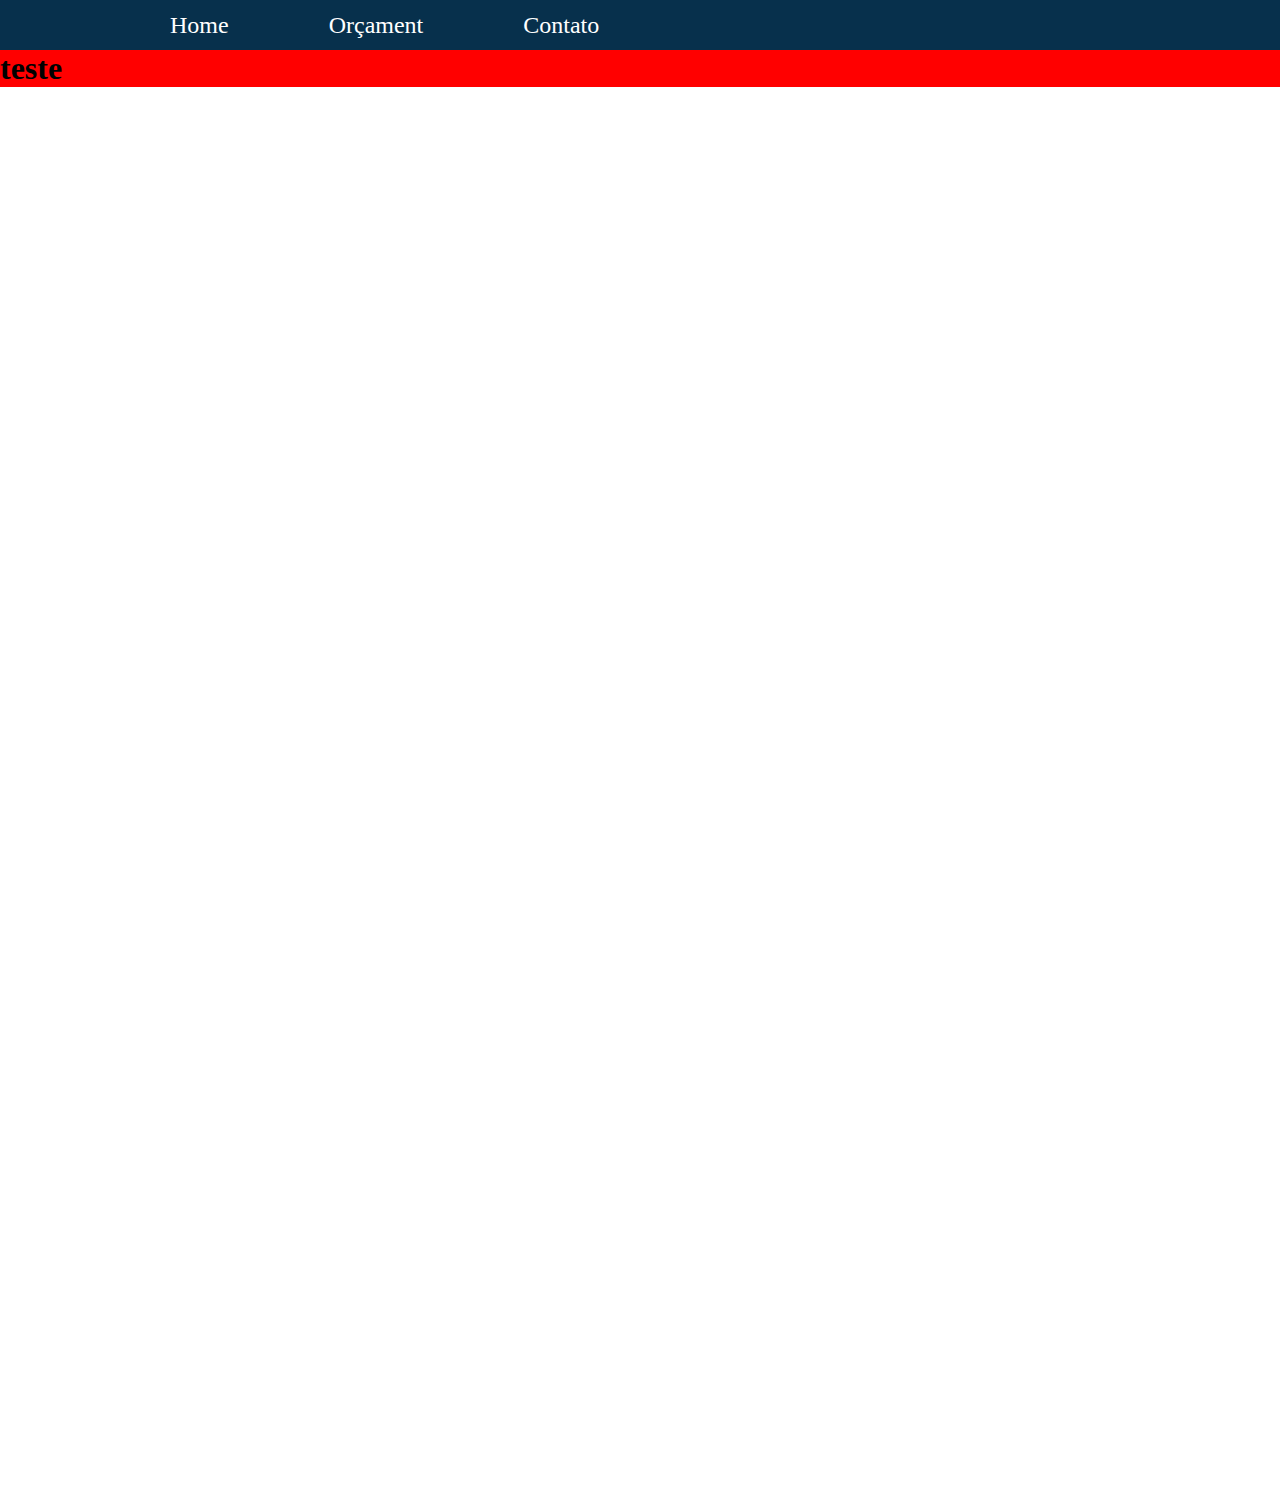
==== modulo-3/forms/pages/home.html @ 69fd66af "feat: add foulder MasterD" ====
<!DOCTYPE html>
<html lang="pt">
<head>
  <meta charset="UTF-8">
  <meta name="viewport" content="width=device-width, initial-scale=1.0">
  <title>Document</title>
  <style>

    body {
      height:1500px
    }

    *{
      margin: 0;
      padding: 0;
      box-sizing: border-box;
    }

    #scrollBar {
        position: fixed;
        background-color: #07304C;
        width: 1920px;
        height: 50px;
        display: flex;
        align-items: center;
      }
  
      #scrollBar a{
        display: flex;
        align-items: center;
        height: 50px;
        background-color: #07304C;
        text-decoration: none;
        color: white;
        font-size: 24px;
        padding-left: 50px;
        padding-right: 50px;
      }
  
      #scrollBar a:hover{
        background-color: #174056;
  
      }

    #scrollBar .home {
      margin-left: 120px;
    }
    main {
      background-color: red;
      position: relative;
      top:50px;
    }

  </style>
</head>
<body>
  <header>
    <div id="scrollBar">
      <a class="home" href="./home.html">Home</a>
      <a href="./orçament.html">Orçament</a>
      <a href="./contato.html">Contato</a>
    </div>
  </header>
  <main>
<h1>teste</h1>
  </main>
</body>
  <script>
    // setTimeout(() => {
    // alert('Bem vindo ao meu site')
    // }, 5000)
  </script>
</html>
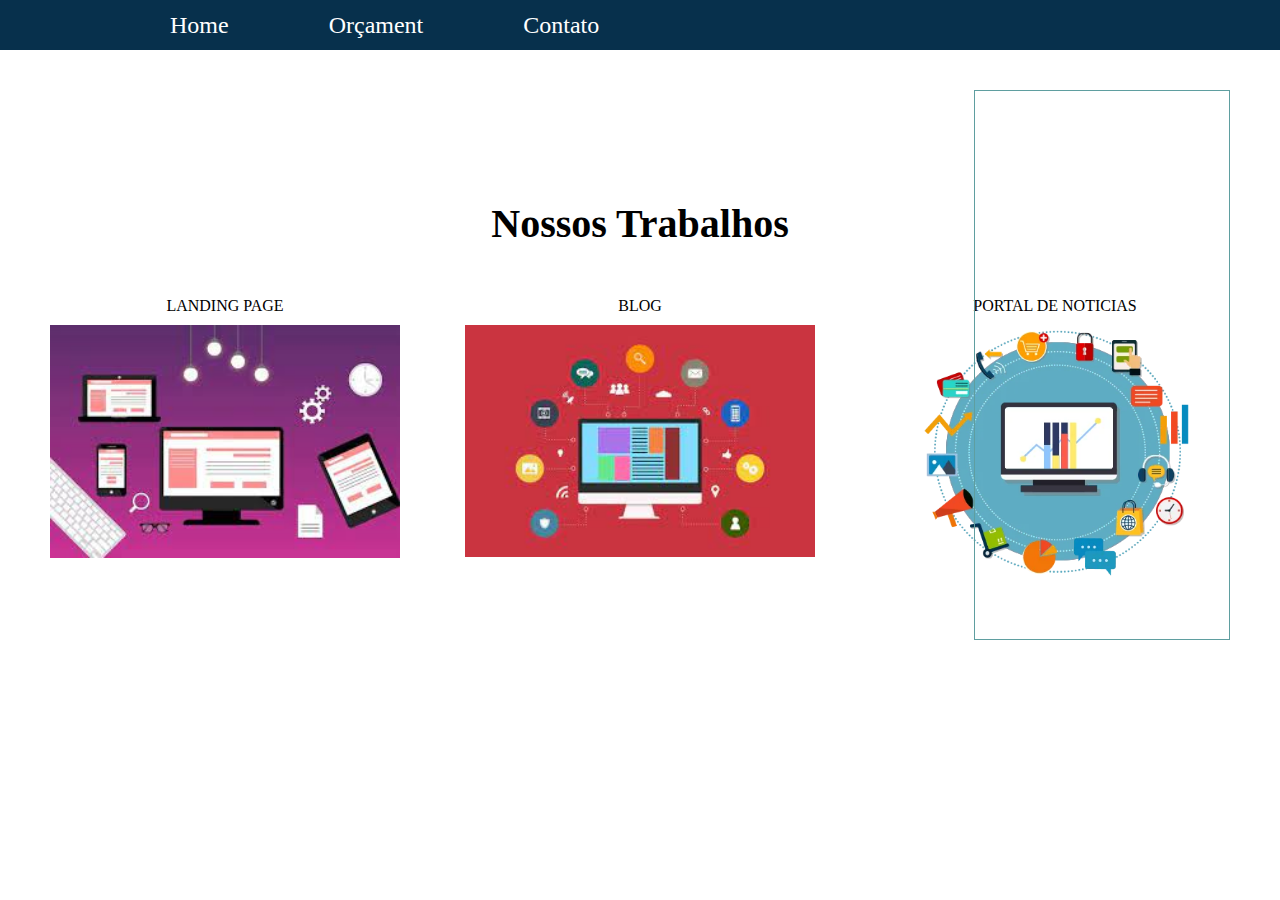
==== commit c4ea8665: "feat: update site de vendas" ====
--- a/modulo-3/forms/pages/home.html
+++ b/modulo-3/forms/pages/home.html
@@ -4,28 +4,24 @@
   <meta charset="UTF-8">
   <meta name="viewport" content="width=device-width, initial-scale=1.0">
   <title>Document</title>
+  <link rel="stylesheet" href="lightbox2-2.11.3/dist/css/lightbox.min.css">
+  <script src="https://ajax.googleapis.com/ajax/libs/jquery/3.2.1/jquery.min.js"></script>
   <style>
-
-    body {
-      height:1500px
-    }
-
     *{
       margin: 0;
       padding: 0;
       box-sizing: border-box;
     }
 
-    #scrollBar {
+      #header {
+        background-color: #07304C;
         position: fixed;
-        background-color: #07304C;
-        width: 1920px;
-        height: 50px;
+        width: 100%;
         display: flex;
-        align-items: center;
+        z-index: 1000;
       }
   
-      #scrollBar a{
+      #header a{
         display: flex;
         align-items: center;
         height: 50px;
@@ -35,39 +31,153 @@
         font-size: 24px;
         padding-left: 50px;
         padding-right: 50px;
+
       }
   
-      #scrollBar a:hover{
+      #header a:hover{
         background-color: #174056;
   
       }
 
-    #scrollBar .home {
+    #header .home {
       margin-left: 120px;
     }
-    main {
-      background-color: red;
-      position: relative;
-      top:50px;
+
+    #index {
+      padding-top: 50px;
+      padding-left: 50px;
+      margin-bottom: 100px;
     }
 
+    #sidebar {
+            width: 20%;
+            height: 550px;
+            position: absolute;
+            top: 90px;
+            right: 50px;
+            border: 1px solid cadetblue;
+            overflow: scroll;
+        }
+
+    #central-content {
+      padding-top: 50px;
+    }
+
+    #portfolio {
+      text-align: center;
+      display: flex;
+      flex-direction: column;
+      gap: 50px;
+    }
+
+    #portfolio h3{
+      font-size:40px;
+    }
+
+    #carrossel {
+      display: flex;
+      justify-content: space-between;
+      padding: 0 50px;
+      margin-bottom: 50px;
+    }
+
+    #carrossel a {
+      text-decoration: none;
+    }
+
+    #carrossel p {
+      margin-bottom: 10px;
+      text-transform: uppercase;
+      color: black;
+    }
+
+    
   </style>
 </head>
 <body>
   <header>
-    <div id="scrollBar">
+    <nav id="header">
       <a class="home" href="./home.html">Home</a>
       <a href="./orçament.html">Orçament</a>
       <a href="./contato.html">Contato</a>
+    </nav>
+  </header>
+  <div id="index" class="main-content">
+    <div id="sidebar"><!-- Noticias RSS externas --></div>
+    <div id="central-content"><!-- conteúdo principal através de AJAX --></div>
+  </div>
+  <div id="portfolio" class="main-content">
+    <h3>Nossos Trabalhos</h3>
+    <div id="carrossel">
+      <a 
+        class="example‐image‐link" 
+        href="../imgs/image1.jpeg" 
+        data-lightbox="example‐1">
+        <p>Landing Page</p>
+          <img 
+            class="example‐image"
+            src="../imgs/image1.jpeg" 
+            alt="image‐1" 
+            width="350px"/>
+      </a>
+      <a 
+        class="example‐image‐link" 
+        href="../imgs/image2.jpeg" 
+        data‐lightbox="example‐1">
+        <p>Blog</p>
+          <img 
+            class="example‐image"
+            src="../imgs/image2.jpeg" 
+            alt="image‐1" 
+            width="350px"/>
+      </a>
+      <a 
+      
+        class="example‐image‐link" 
+        href="../imgs/image3.webp" 
+        data‐lightbox="example‐1">
+        <p>Portal de noticias</p>
+          <img 
+            class="example‐image"
+            src="../imgs/image3.webp" 
+            alt="image‐1" 
+            width="350px"/>
+      </a>
     </div>
-  </header>
-  <main>
-<h1>teste</h1>
-  </main>
+  </div>
 </body>
   <script>
-    // setTimeout(() => {
-    // alert('Bem vindo ao meu site')
-    // }, 5000)
+
+    // setTimeout(() => { 
+    //   alert("Seja bem vindo!")
+    // }, "5000")
+
+      let botao = document.getElementById("sidebar")
+      botao.onload = carregar();
+
+      let botao2 = document.getElementById("central-content")
+      botao.onload = carregar();
+
+     function carregar() {
+            let url = 'https://news.google.com/rss?hl=pt‐PT&gl=PT&ceid=PT:pt‐150';
+            $.ajax({
+                url:"https://api.rss2json.com/v1/api.json?rss_url=" + url, type: 'GET',
+                success: function (data) {
+                    objeto_json = eval(data);
+                    let frase = "";
+                    for (i = 0; i < objeto_json.items.length; i++)
+{
+                        frase = frase + "Título: <b>" + objeto_json.items[i].title + "</b><br/>";
+                        frase = frase + objeto_json.items[i].description + "<br/>";
+                    }
+                    $("#sidebar").html(frase);
+                    $("#central-content").html(frase);
+                },
+                error: function (xhr, status) {
+                    alert('Ocorreu um erro.');
+                }
+            });
+          }
   </script>
+    <script src="lightbox2-2.11.3/dist/js/lightbox-plus-jquery.min.js"></script>
 </html>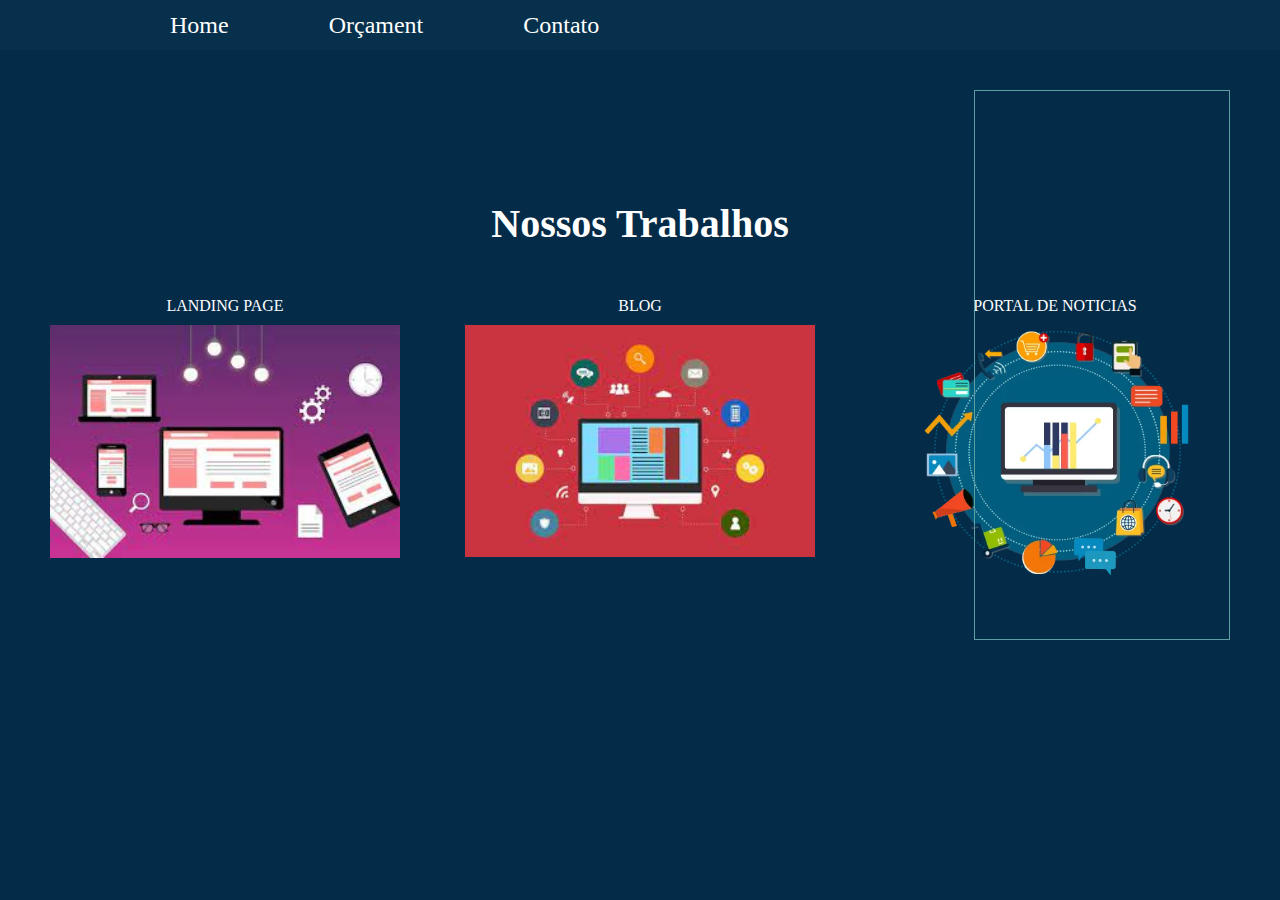
==== commit 9e6d3111: "feat: update site de vendas" ====
--- a/modulo-3/forms/pages/home.html
+++ b/modulo-3/forms/pages/home.html
@@ -11,6 +11,11 @@
       margin: 0;
       padding: 0;
       box-sizing: border-box;
+    }
+
+    body{
+      background-color: #042B48;
+      color: white;
     }
 
       #header {
@@ -59,6 +64,10 @@
             overflow: scroll;
         }
 
+    #sidebar a {
+      color: orange;
+    }
+
     #central-content {
       padding-top: 50px;
     }
@@ -88,7 +97,7 @@
     #carrossel p {
       margin-bottom: 10px;
       text-transform: uppercase;
-      color: black;
+      color: white;
     }
 
     
@@ -148,9 +157,9 @@
 </body>
   <script>
 
-    // setTimeout(() => { 
-    //   alert("Seja bem vindo!")
-    // }, "5000")
+    setTimeout(() => { 
+      alert("Seja bem vindo!")
+    }, "5000")
 
       let botao = document.getElementById("sidebar")
       botao.onload = carregar();
